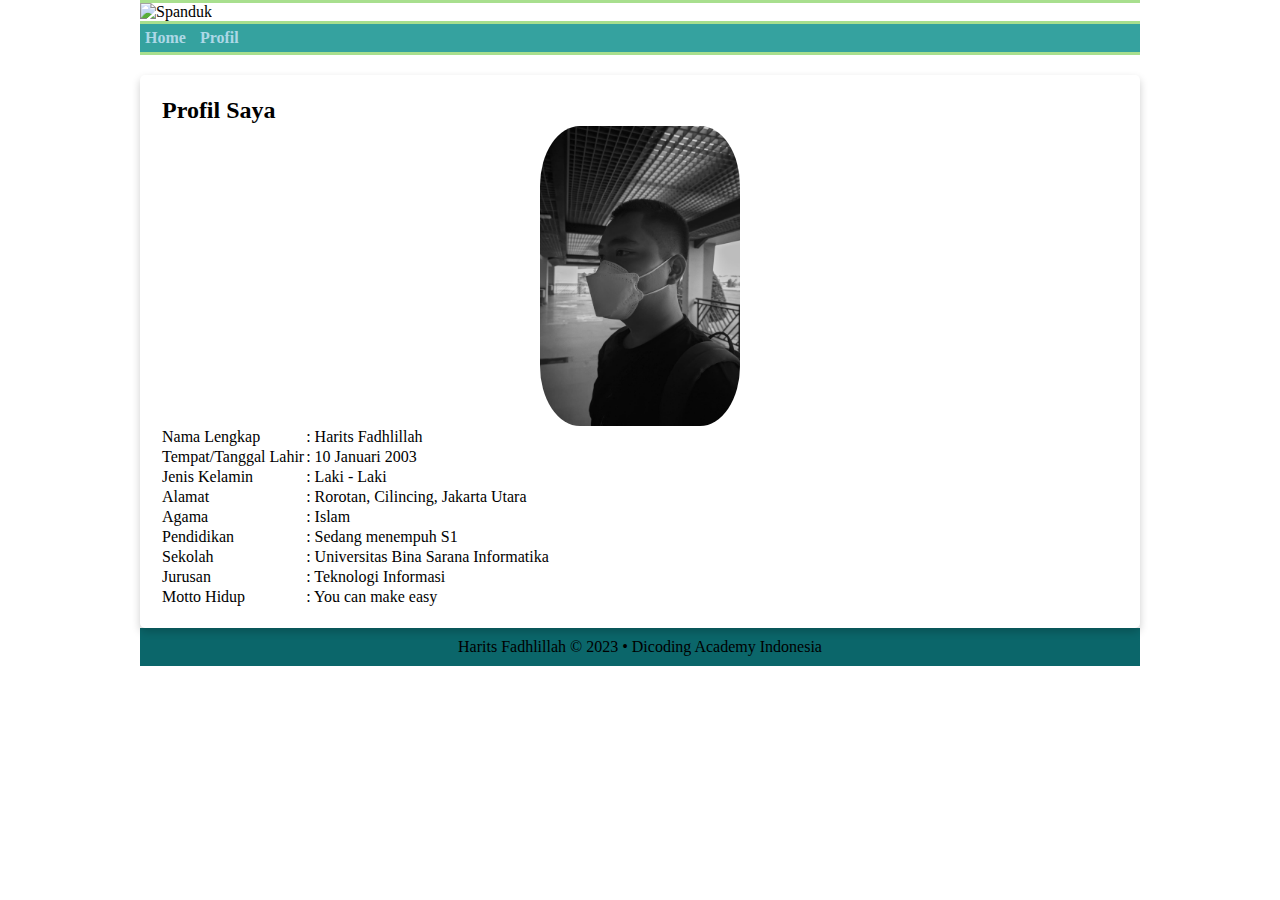
==== html/profil.html @ fd90d10c "Initial Commit" ====
<!DOCTYPE html>
<html lang="en">
<head>
    <meta charset="UTF-8">
    <meta name="viewport" content="width=device-width, initial-scale=1.0">
    <title>Submission Harits Fadhlillah</title>
    <link rel="stylesheet" href="../css/style.css">
</head>
<body>
    <div class="container">
        <header>
            <img src="../img/atas.jpg" alt="Spanduk" class="head">
        </header>
        <nav>
            <ul>
                <li><a href="../html/index.html">Home</a></li>
                <li><a href="../html/profil.html">Profil</a></li>
            </ul>
        </nav>
        <main>
            <div class="content1">
                <article class="card">
                    <h2>Profil Saya</h2>
                    <img src="../img/profil.jpg" alt="It's Me" class="pp1">
                    <table class="table">
                        <tr>
                            <td>Nama Lengkap</td>
                            <td>: Harits Fadhlillah</td>
                        </tr>

                        <tr>
                            <td>Tempat/Tanggal Lahir</td>
                            <td>: 10 Januari 2003</td>
                        </tr>

                        <tr>
                            <td>Jenis Kelamin</td>
                            <td>: Laki - Laki</td>
                        </tr>

                        <tr>
                            <td>Alamat</td>
                            <td>: Rorotan, Cilincing, Jakarta Utara</td>
                        </tr>

                        <tr>
                            <td>Agama</td>
                            <td>: Islam</td>
                        </tr>

                        <tr>
                            <td>Pendidikan</td>
                            <td>: Sedang menempuh S1</td>
                        </tr>

                        <tr>
                            <td>Sekolah</td>
                            <td>: Universitas Bina Sarana Informatika</td>
                        </tr>

                        <tr>
                            <td>Jurusan</td>
                            <td>: Teknologi Informasi</td>
                        </tr>

                        <tr>
                            <td>Motto Hidup</td>
                            <td>: You can make easy</td>
                        </tr>
                    </table>
                </article>
            </div>
        </main>
        <footer>
            <p>Harits Fadhlillah &copy; 2023 &#x2022; Dicoding Academy Indonesia</p>
        </footer>
    </div>
</body>
</html>
---- css/style.css ----
* {
	margin: 0;
	padding: 0;
	border: 0;
    box-sizing: border-box;
}





/* CSS Website */
body{
    background-image: url(../img/bg.png);
    width: 100%;
    height: 100%;
}

.container{
    margin: auto;
    background-color: white;
    width: 1000px;

}


header{
    border-bottom: 3px solid #A8DF8E;
    border-top: 3px solid #A8DF8E;
}

.head{
    width: 100%;
    height: 150px;
    object-fit: fill;
    background-repeat: no-repeat;
}

/* Menu */
nav{
    background-color: #35A29F;
    border-bottom: 3px solid #A8DF8E;
}

nav ul li{
    display: inline-block;
    padding: 5px;
}

nav a{
    text-decoration: none;
    color: lightblue;
    font-weight: bold;
}

nav a:hover{
    color: #5C5470;
}
/* Akhir Menu */

/* Awal Isi */
main{
    width: 1000px;
    display: flex;
}

.content{
    flex: 10;
    display: flex;
    flex-flow: column nowrap;
}

.depan{
    width: 750px;
    height: 250px;
    object-fit: fill;
    background-repeat: no-repeat;
    display: flex;
}

article{
    margin: auto;
    text-align: justify;
    padding: 10px;
    justify-content: center;
    align-items: center;
}

article h2{
    padding: 2px;
}

article p{
    padding: 3px;
}

.card {
    box-shadow: 0 4px 8px 0 rgba(0, 0, 0, 0.2);
    border-radius: 5px;
    padding: 20px;
    margin-top: 20px;
}

aside{
    margin: auto;
    flex: 2;
    align-items: center;
    justify-content: center;
    padding: 2px;
    text-align: justify;
}

.pp{
    width: 150px;
    height: 300px;
    object-fit: cover;
    border-radius: 50%;
}
/* Akhir Isi */


/* CSS Profil */
.content1{
    width: 1000px;
    text-align: center;
}
.pp1{
    width: 200px;
    height: 300px;
    object-fit: cover;
    border-radius: 20%;
    display: block;
    margin: auto;
}


/* Penutup */
footer{
    padding: 10px;
    text-align: center;
    background-color: #0B666A;
}



/* Responsive */
@media screen and (max-width: 1200px) {
    main {
      flex-flow: column nowrap;
      justify-content: center;
      align-items: center;
    }
    
    .pp{
        display: block;
        margin: auto;
    }
   
    main aside {
      align-self: center;
    }
  }
   
  @media screen and (max-width: 768px) {

    nav ul {
      justify-content: center;
    }
   
    main aside {
      align-self: stretch;
    }
  }
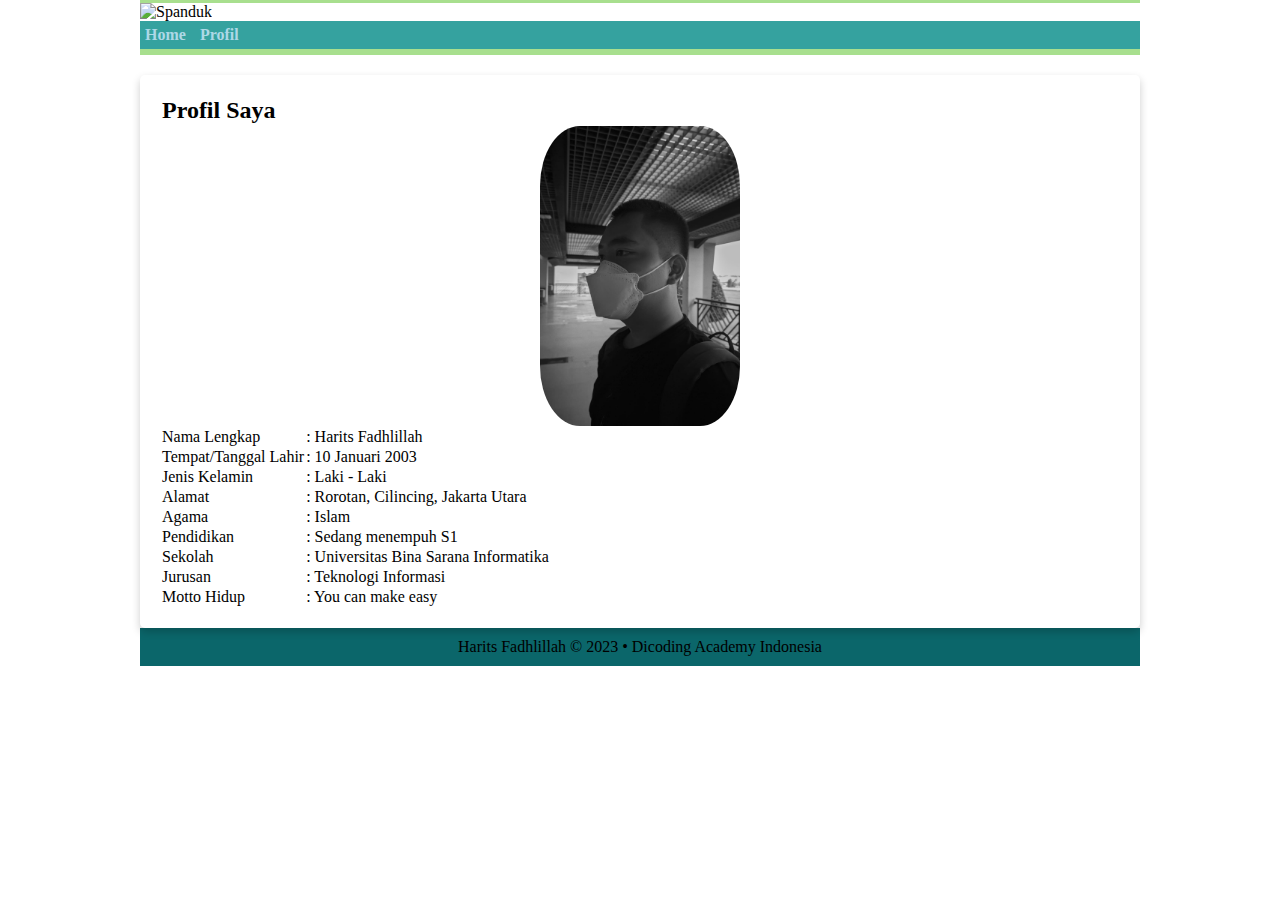
==== commit 9a520d5f: "Perubahan tata letak semantic HTML dicoding" ====
--- a/html/profil.html
+++ b/html/profil.html
@@ -6,17 +6,16 @@
     <title>Submission Harits Fadhlillah</title>
     <link rel="stylesheet" href="../css/style.css">
 </head>
-<body>
-    <div class="container">
+<body class="container">
         <header>
             <img src="../img/atas.jpg" alt="Spanduk" class="head">
+            <nav>
+                <ul>
+                    <li><a href="../html/index.html">Home</a></li>
+                    <li><a href="../html/profil.html">Profil</a></li>
+                </ul>
+            </nav>
         </header>
-        <nav>
-            <ul>
-                <li><a href="../html/index.html">Home</a></li>
-                <li><a href="../html/profil.html">Profil</a></li>
-            </ul>
-        </nav>
         <main>
             <div class="content1">
                 <article class="card">
@@ -74,6 +73,5 @@
         <footer>
             <p>Harits Fadhlillah &copy; 2023 &#x2022; Dicoding Academy Indonesia</p>
         </footer>
-    </div>
 </body>
 </html>--- a/css/style.css
+++ b/css/style.css
@@ -10,17 +10,13 @@
 
 
 /* CSS Website */
-body{
+
+.container{
     background-image: url(../img/bg.png);
     width: 100%;
     height: 100%;
-}
-
-.container{
     margin: auto;
-    background-color: white;
     width: 1000px;
-
 }
 
 
@@ -62,6 +58,7 @@
 main{
     width: 1000px;
     display: flex;
+    background-color: white;
 }
 
 .content{
